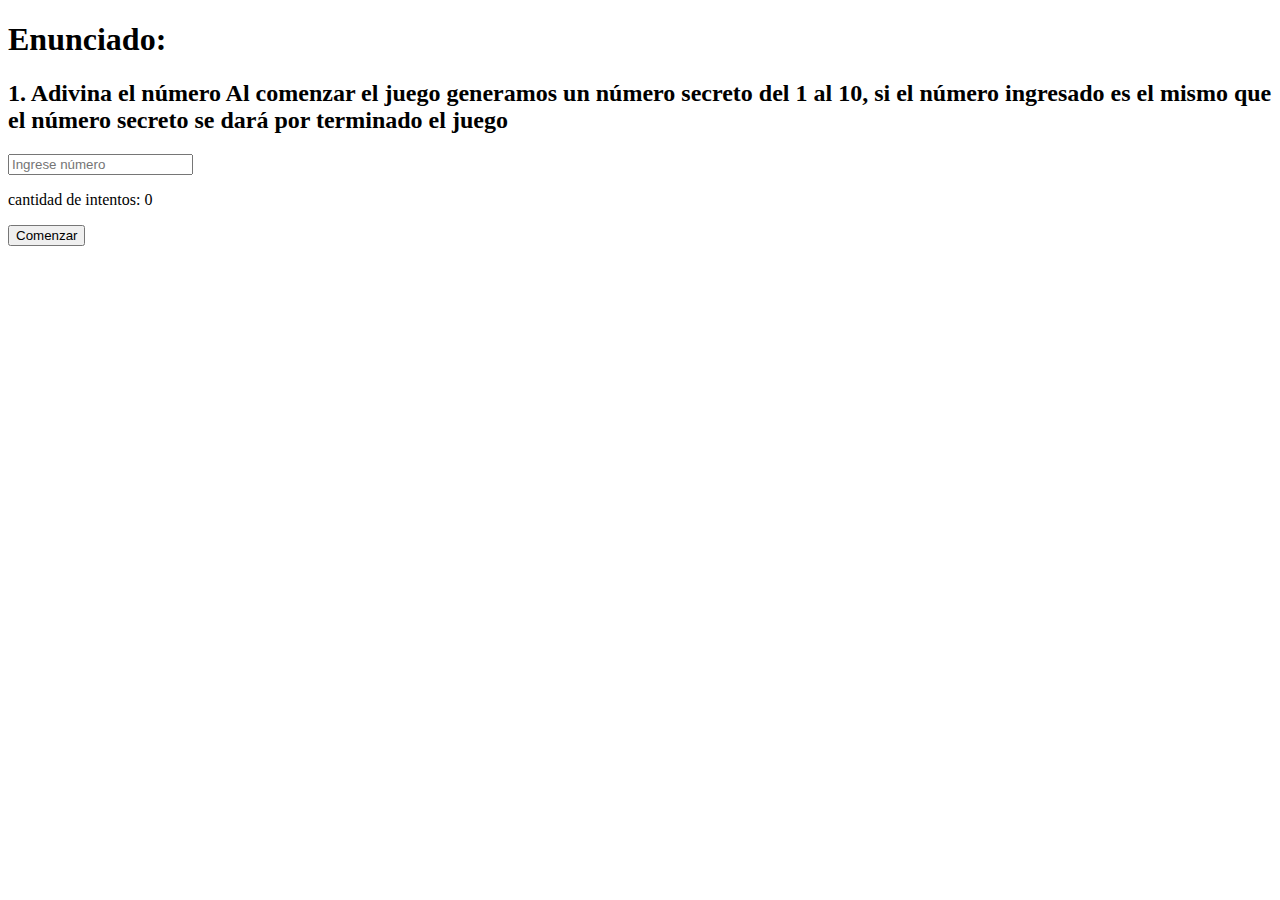
==== Interactuar con HTML/index.html @ e78ae064 "Add files via upload" ====
<!DOCTYPE html>
<html lang="en">
<head>
    <meta charset="UTF-8">
    <meta http-equiv="X-UA-Compatible" content="IE=edge">
    <meta name="viewport" content="width=device-width, initial-scale=1.0">
    <title>Document</title>
</head>
<body>
        
    

    <h1>Enunciado:</h1>
			<h2>
				1.	Adivina el número
				Al comenzar el juego generamos un número secreto del 1 al 10, 
                si el número ingresado es el mismo que el número secreto se dará por terminado el juego 
			</h2>

            <form >
                <input type="text"  placeholder="Ingrese número" id="numero">
                <p id="intentos"> cantidad de intentos: 0 </p>
                <button  class="MiBoton" onclick="verificar()" >Comenzar</button>
            </form>	
    <script type="text/javascript" src="arrays.js"></script>

</body>
</html>
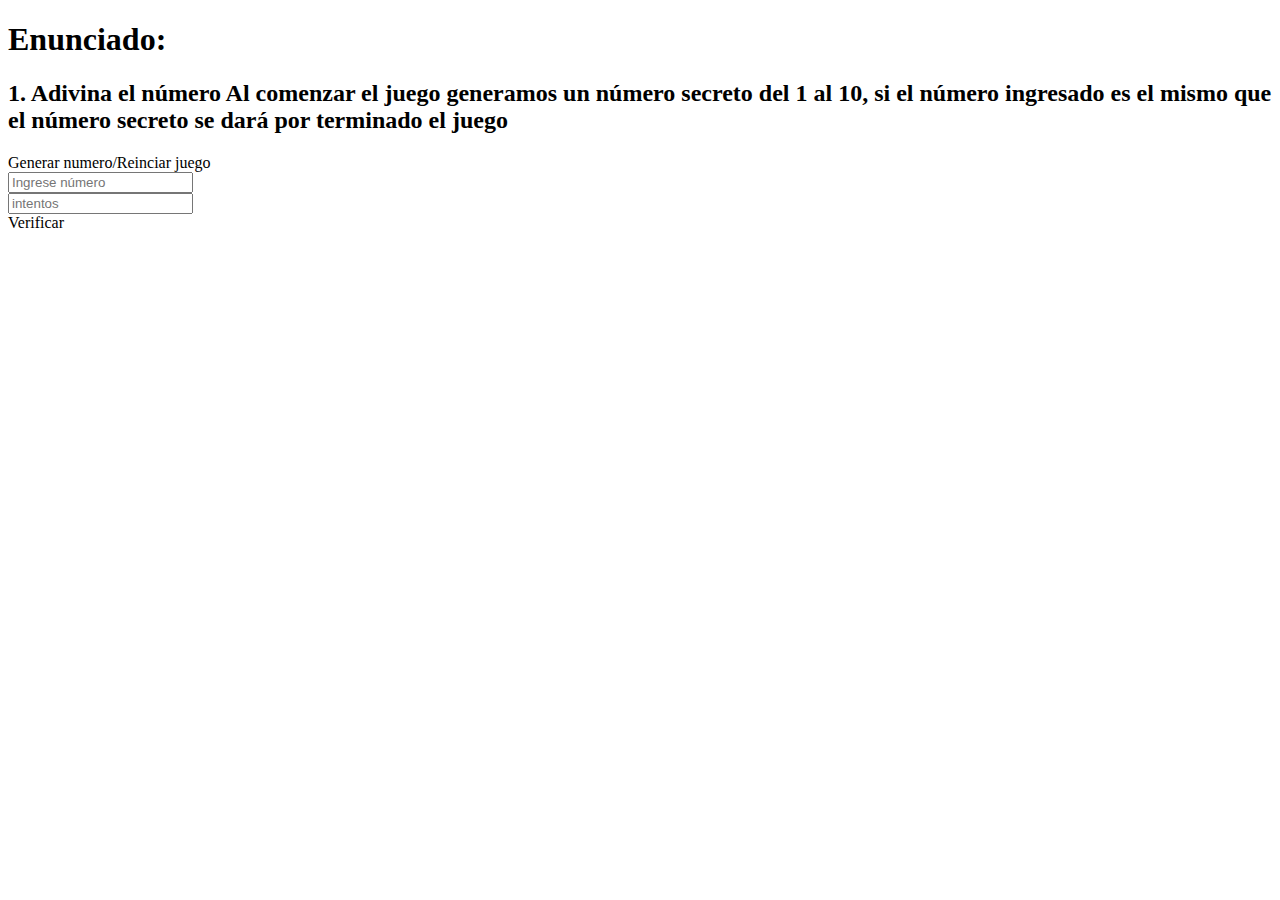
==== commit e11d2ef5: "Add files via upload" ====
--- a/Interactuar con HTML/index.html
+++ b/Interactuar con HTML/index.html
@@ -18,9 +18,15 @@
 			</h2>
 
             <form >
+                <a  class="MiBoton" onclick="comenzar()" >Generar numero/Reinciar juego</a>
+                <br>
                 <input type="text"  placeholder="Ingrese número" id="numero">
-                <p id="intentos"> cantidad de intentos: 0 </p>
-                <button  class="MiBoton" onclick="verificar()" >Comenzar</button>
+                <br>
+				<input type="text"  placeholder="intentos" readonly id="intentos">
+                <br>
+		        <a  class="MiBoton" onclick="verificar()" >Verificar</a>
+                <br> <br>
+                <p id="resultado"> </p>
             </form>	
     <script type="text/javascript" src="arrays.js"></script>
 
